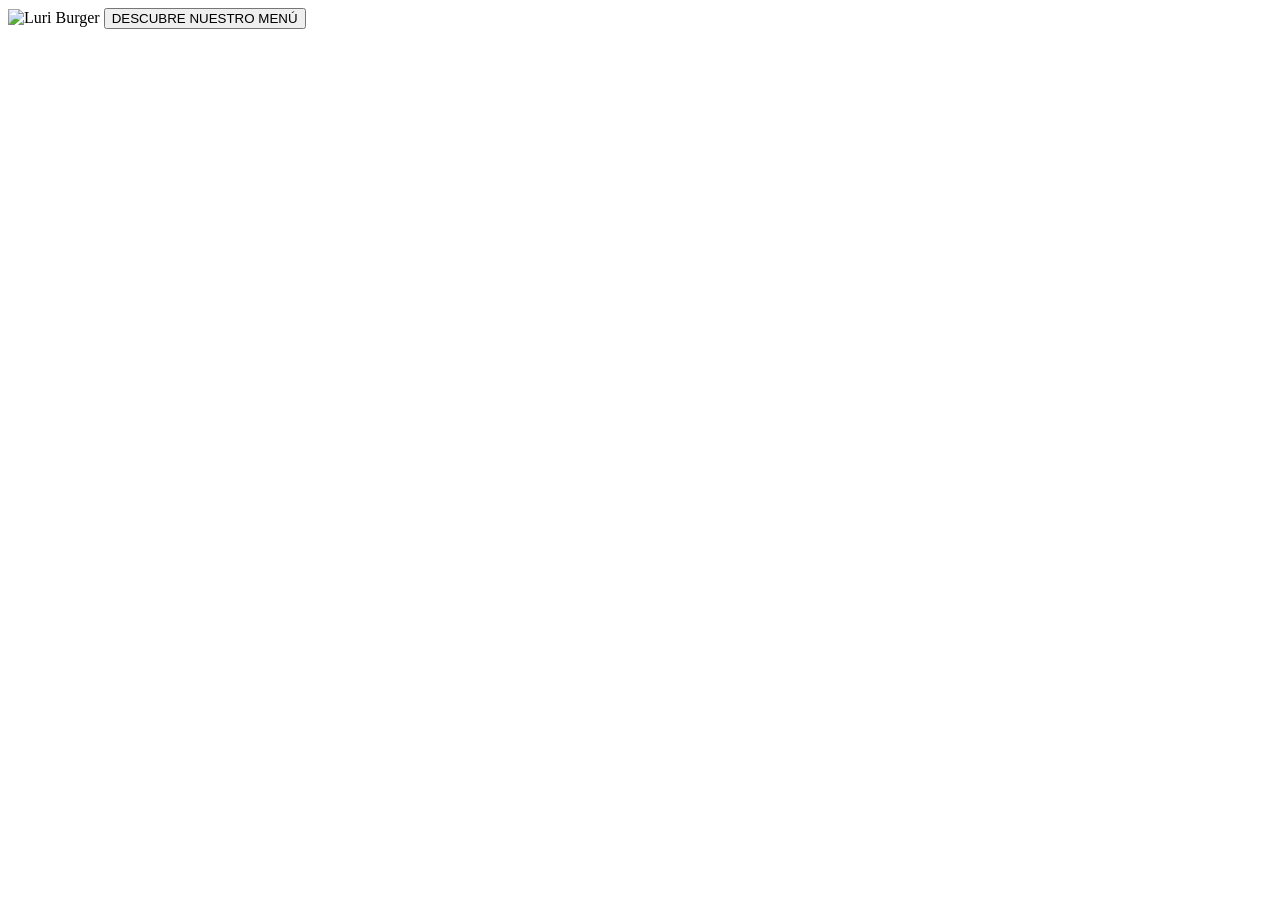
==== public/index.html @ be7611f3 "Cambios front" ====
<!DOCTYPE html>
<html lang="es">
<head>
    <meta charset="UTF-8">
    <meta name="viewport" content="width=device-width, initial-scale=1.0">
    <title>Iuría Japanese Fusion Burgers</title>
    <link href="https://fonts.googleapis.com/css2?family=Shippori+Mincho+B1:wght@400;500;600;700&family=Montserrat:wght@400;500;600&display=swap" rel="stylesheet">
    <link rel="stylesheet" href="/hamburgueseria_luria/css/styles.css">
    <style>
        @import url('https://fonts.googleapis.com/css2?family=Shippori+Mincho+B1&display=swap');
        </style>
</head>
<body>
    <img class="bg-image" src="/hamburgueseria_luria/assets/fondo_index_5.png" alt="Luri Burger">
    <button class="btn">DESCUBRE NUESTRO MENÚ</button>
</body>
</html>
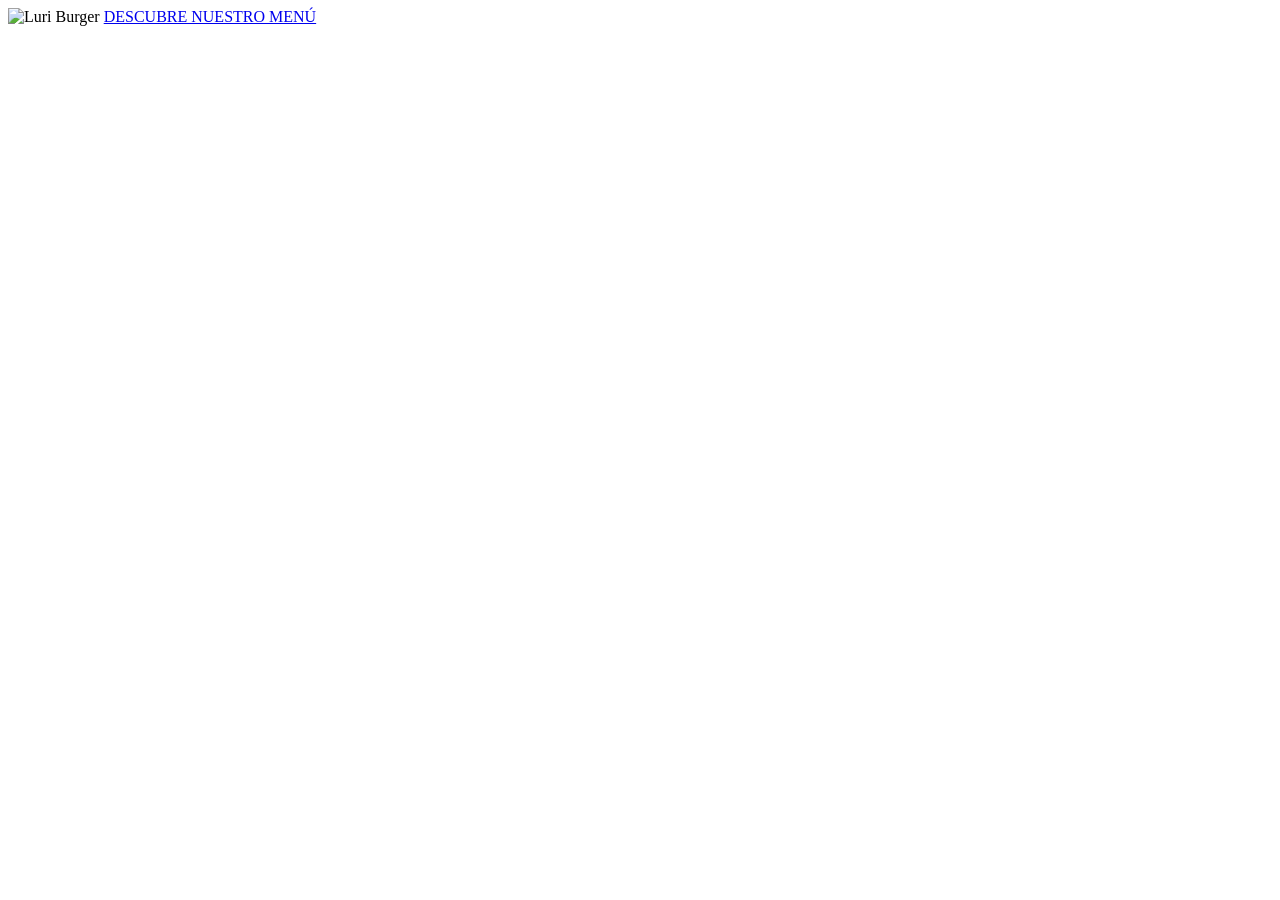
==== commit e5384902: "Pequeños cambios fondos" ====
--- a/public/index.html
+++ b/public/index.html
@@ -3,15 +3,15 @@
 <head>
     <meta charset="UTF-8">
     <meta name="viewport" content="width=device-width, initial-scale=1.0">
-    <title>Iuría Japanese Fusion Burgers</title>
+    <title>Luría || Japanese Fusion Burgers</title>
     <link href="https://fonts.googleapis.com/css2?family=Shippori+Mincho+B1:wght@400;500;600;700&family=Montserrat:wght@400;500;600&display=swap" rel="stylesheet">
     <link rel="stylesheet" href="/hamburgueseria_luria/css/styles.css">
     <style>
         @import url('https://fonts.googleapis.com/css2?family=Shippori+Mincho+B1&display=swap');
-        </style>
+    </style>
 </head>
 <body>
     <img class="bg-image" src="/hamburgueseria_luria/assets/fondo_index_5.png" alt="Luri Burger">
-    <button class="btn">DESCUBRE NUESTRO MENÚ</button>
+    <a href="home.html" class="btn">DESCUBRE NUESTRO MENÚ</a>
 </body>
 </html>
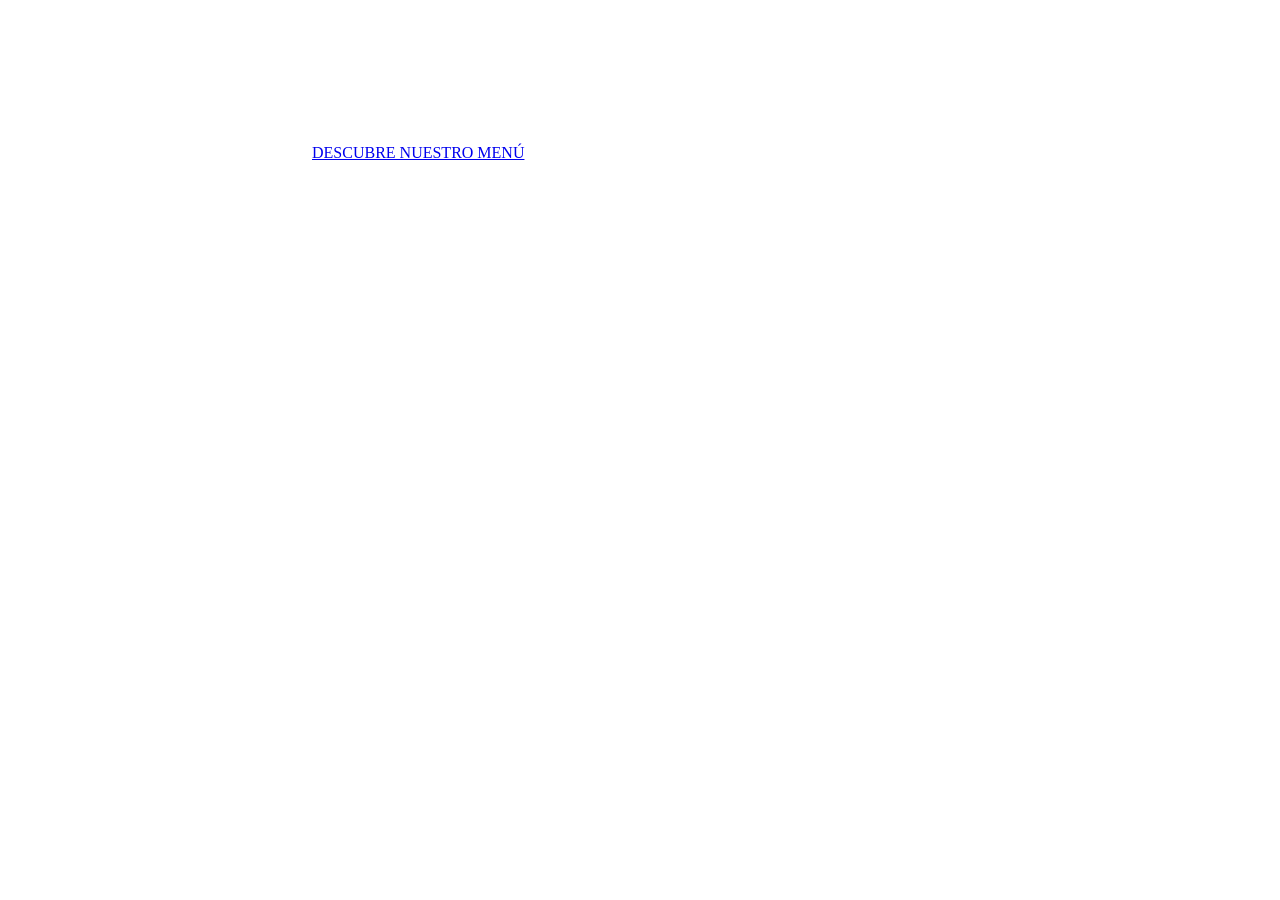
==== commit 001d882c: "Más cambios de estilos" ====
--- a/public/index.html
+++ b/public/index.html
@@ -1,17 +1,19 @@
-<!DOCTYPE html>
-<html lang="es">
-<head>
-    <meta charset="UTF-8">
-    <meta name="viewport" content="width=device-width, initial-scale=1.0">
-    <title>Luría || Japanese Fusion Burgers</title>
-    <link href="https://fonts.googleapis.com/css2?family=Shippori+Mincho+B1:wght@400;500;600;700&family=Montserrat:wght@400;500;600&display=swap" rel="stylesheet">
-    <link rel="stylesheet" href="/hamburgueseria_luria/css/styles.css">
-    <style>
-        @import url('https://fonts.googleapis.com/css2?family=Shippori+Mincho+B1&display=swap');
-    </style>
-</head>
-<body>
-    <img class="bg-image" src="/hamburgueseria_luria/assets/fondo_index_5.png" alt="Luri Burger">
-    <a href="home.html" class="btn">DESCUBRE NUESTRO MENÚ</a>
-</body>
+<!DOCTYPE html> 
+<html lang="es"> 
+<head>     
+    <meta charset="UTF-8">     
+    <meta name="viewport" content="width=device-width, initial-scale=1.0">     
+    <title>Luría || Japanese Fusion Burgers</title>     
+    <link href="https://fonts.googleapis.com/css2?family=Shippori+Mincho+B1:wght@400;500;600;700&family=Montserrat:wght@400;500;600&display=swap" rel="stylesheet">     
+    <link rel="stylesheet" href="/hamburgueseria_luria/css/styles.css">     
+    <style>         
+        @import url('https://fonts.googleapis.com/css2?family=Shippori+Mincho+B1&display=swap');     
+    </style> 
+</head> 
+<body>     
+    <video class="bg-image" autoplay muted loop>
+        <source src="/hamburgueseria_luria/assets/hola.mp4" type="video/mp4">
+    </video>
+    <a href="home.html" class="btn">DESCUBRE NUESTRO MENÚ</a> 
+</body> 
 </html>
